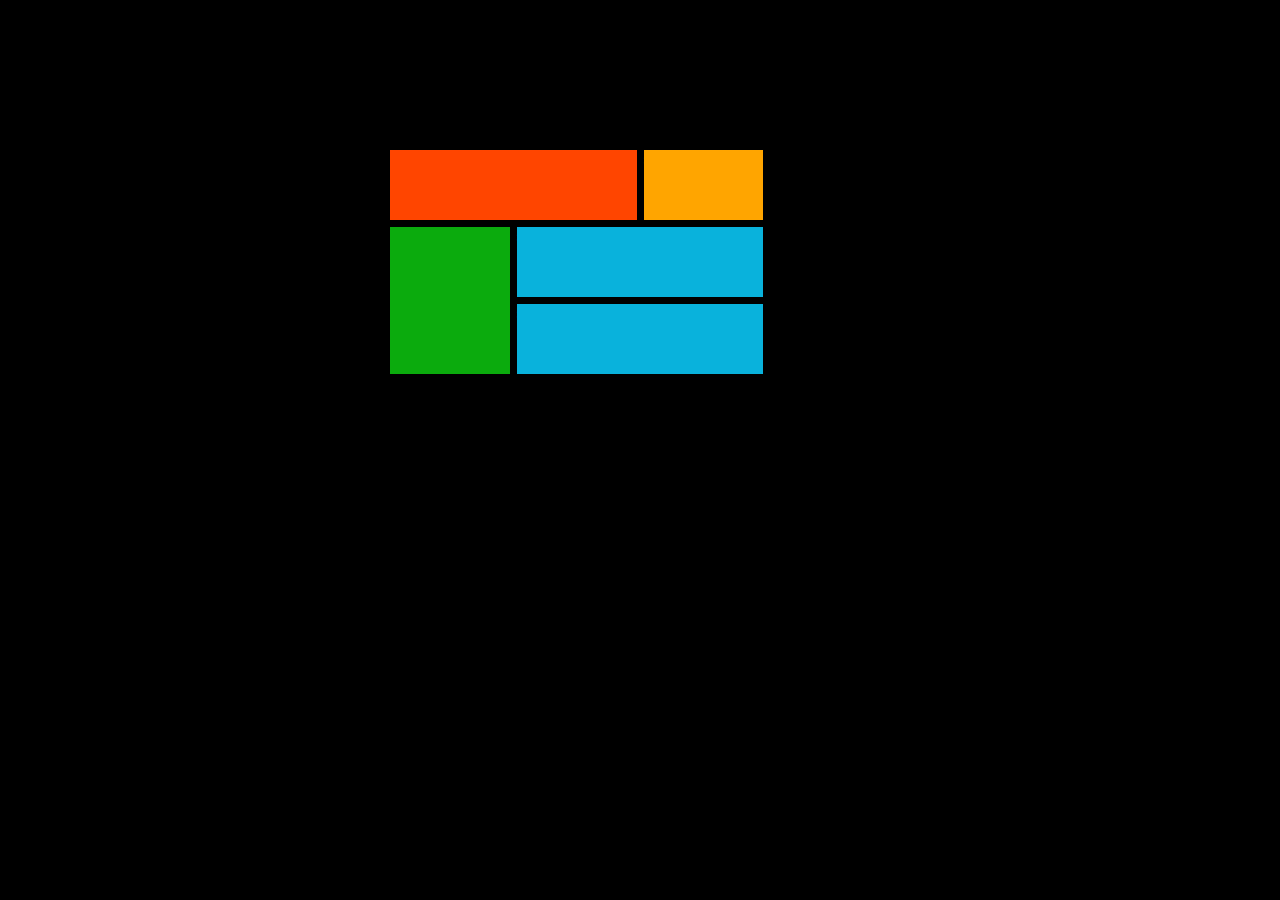
==== grid.html @ a25efa05 "Add files via upload" ====
<!DOCTYPE html>
<html lang="en">
  <head>
    <meta charset="UTF-8" />
    <meta http-equiv="X-UA-Compatible" content="IE=edge" />
    <meta name="viewport" content="width=device-width, initial-scale=1.0" />
    <title>Document</title>
    <link rel="stylesheet" type="text/css" href="stylesheet2.css">
  </head>
  <body>
      <div class="container-grid">
          <div class="section1">section1</div>
          <div class="section2">section2</div>
          <div class="section3">section3</div>
          <div class="section4">section4</div>
          <div class="section5">section5</div>




      </div>
  </body>
</html>
---- stylesheet2.css ----
body{
    background-color: black;
    

    
}
.container-grid{
    display: grid;
    grid-gap: 7px;
    grid-auto-rows: 70px;
    grid-template-columns: repeat(4,1fr);
    width: 500px;
    margin: auto;
    margin-top: 150px;
    
}
.section1{
    grid-column-start: 1;
    grid-column-end: 3;
    grid-row-start: 1;
    grid-row-end: 2;
    background-color: orangered;
    color: orangered;
    
    
}
.section2{
    grid-column: 3/4;
    grid-row: 1/2;
    background-color: orange;
    color: orange;
  
}
.section3{
grid-column: 1/2;
grid-row:2/4 ;
background-color: rgb(11, 171, 13);
color: rgb(11, 171, 13);
}
.section4{
    grid-column:2/ 4;
    grid-row: 2/3;
    background-color: rgb(9, 178, 220);
    color: rgb(9, 178, 220);
}
.section5{
    grid-column:2/4;
    grid-row: 3/4;
    background-color: rgb(9, 178, 220);
    color: rgb(9, 178, 220);
}
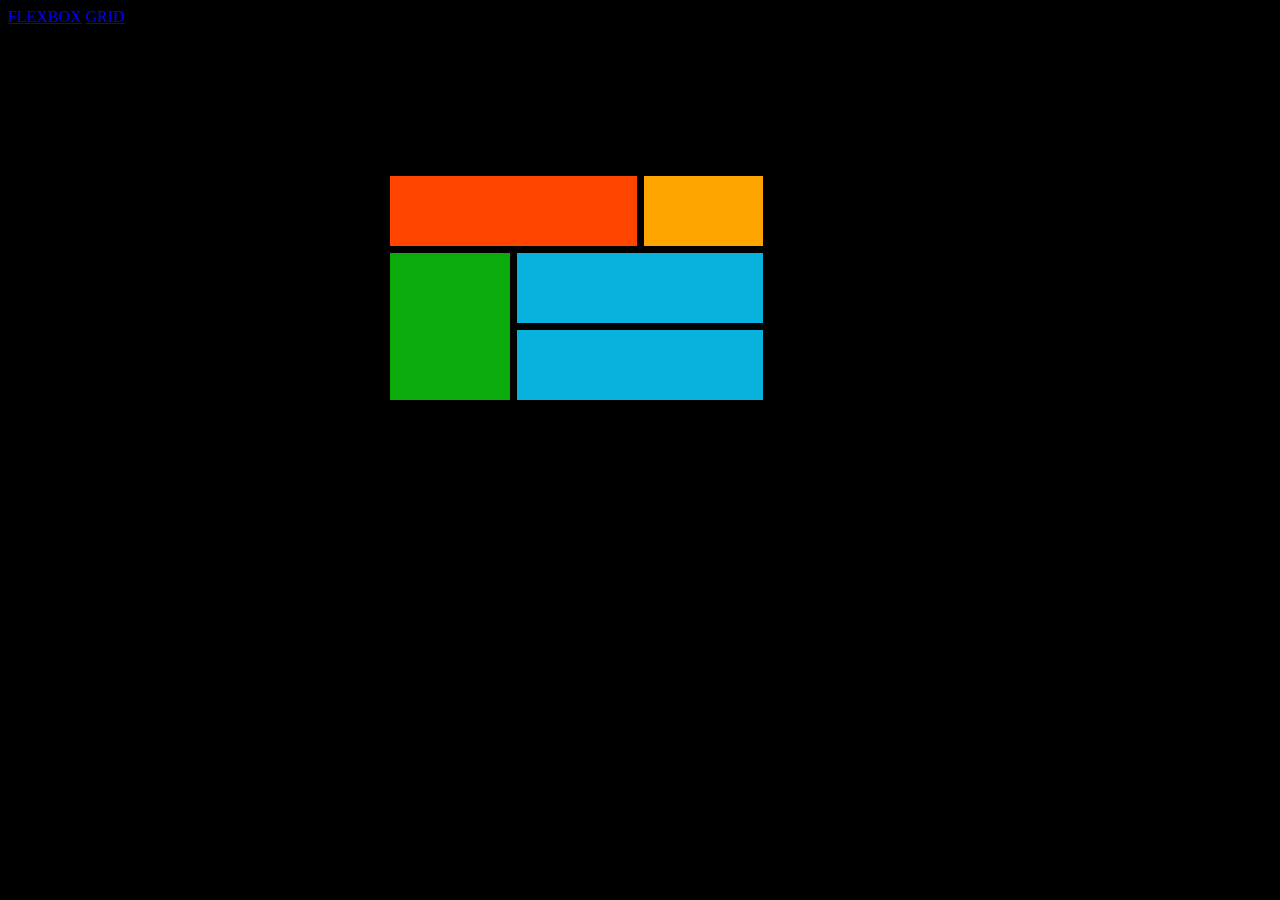
==== commit b0565468: "Update grid.html" ====
--- a/grid.html
+++ b/grid.html
@@ -6,8 +6,12 @@
     <meta name="viewport" content="width=device-width, initial-scale=1.0" />
     <title>Document</title>
     <link rel="stylesheet" type="text/css" href="stylesheet2.css">
+    <a href="index.html" target="">FLEXBOX</a>
+    <a href="grid.html" target="">GRID</a>
+
   </head>
   <body>
+    <main>
       <div class="container-grid">
           <div class="section1">section1</div>
           <div class="section2">section2</div>
@@ -19,5 +23,6 @@
 
 
       </div>
+    </main>
   </body>
 </html>
